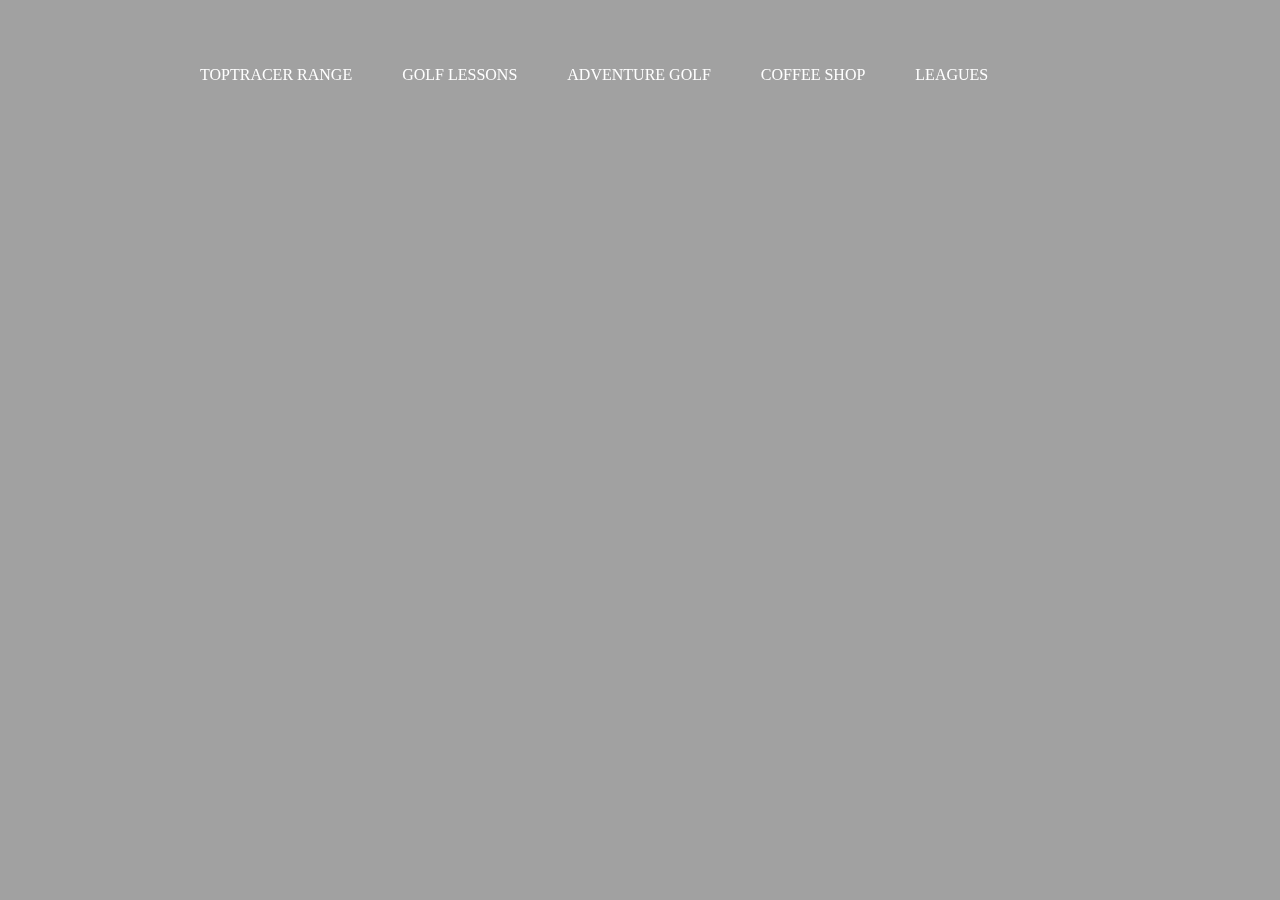
==== Animating Website/index.html @ 8ed7557a "website" ====
<!DOCTYPE html>
<html lang="en">
  <head>
    <meta charset="UTF-8" />
    <meta name="viewport" content="width=device-width, initial-scale=1.0" />
    <title>Animating website</title>
    <link rel="stylesheet" href="style.css" />
  </head>
  <body>
    <div id="nav">
      <img
        src="https://eiwgew27fhz.exactdn.com/wp-content/uploads/2023/02/logo-white.svg"
        alt=""
      />
      <h4>TOPTRACER RANGE</h4>
      <h4>Golf Lessons</h4>
      <h4>Adventure Golf</h4>
      <h4>coffee shop</h4>
      <h4>leagues</h4>
    </div>
    <video autoplay loop muted src="6573427-hd_1920_1080_30fps.mp4"></video>
    <div id="main">
      <div id="page1">
        <h1></h1>
      </div>
    </div>
  </body>
</html>
---- Animating Website/style.css ----
* {
  margin: 0;
  padding: 0;
  box-sizing: border-box;
  font-family: "montserrat";
  color: #fff;
}

html,
body {
  height: 100%;
  width: 100%;
}

#nav {
  height: 150px;
  width: 100%;
  /* background-color: red; */
  display: flex;
  align-items: center;
  padding: 0 150px;
  gap: 50px;
  position: fixed;
  justify-content: flex-start;
  z-index: 99;
}

#nav img {
  height: 80px;
}

#nav h4 {
  text-transform: uppercase;
  font-weight: 500;
}

video {
  height: 100%;
  width: 100%;
  object-fit: cover;
  position: fixed;
}

#main {
  position: relative;
  background-color: rgba(0, 0, 0, 0.37);
}

#page1 {
  height: 100vh;
  width: 100%;
  
}
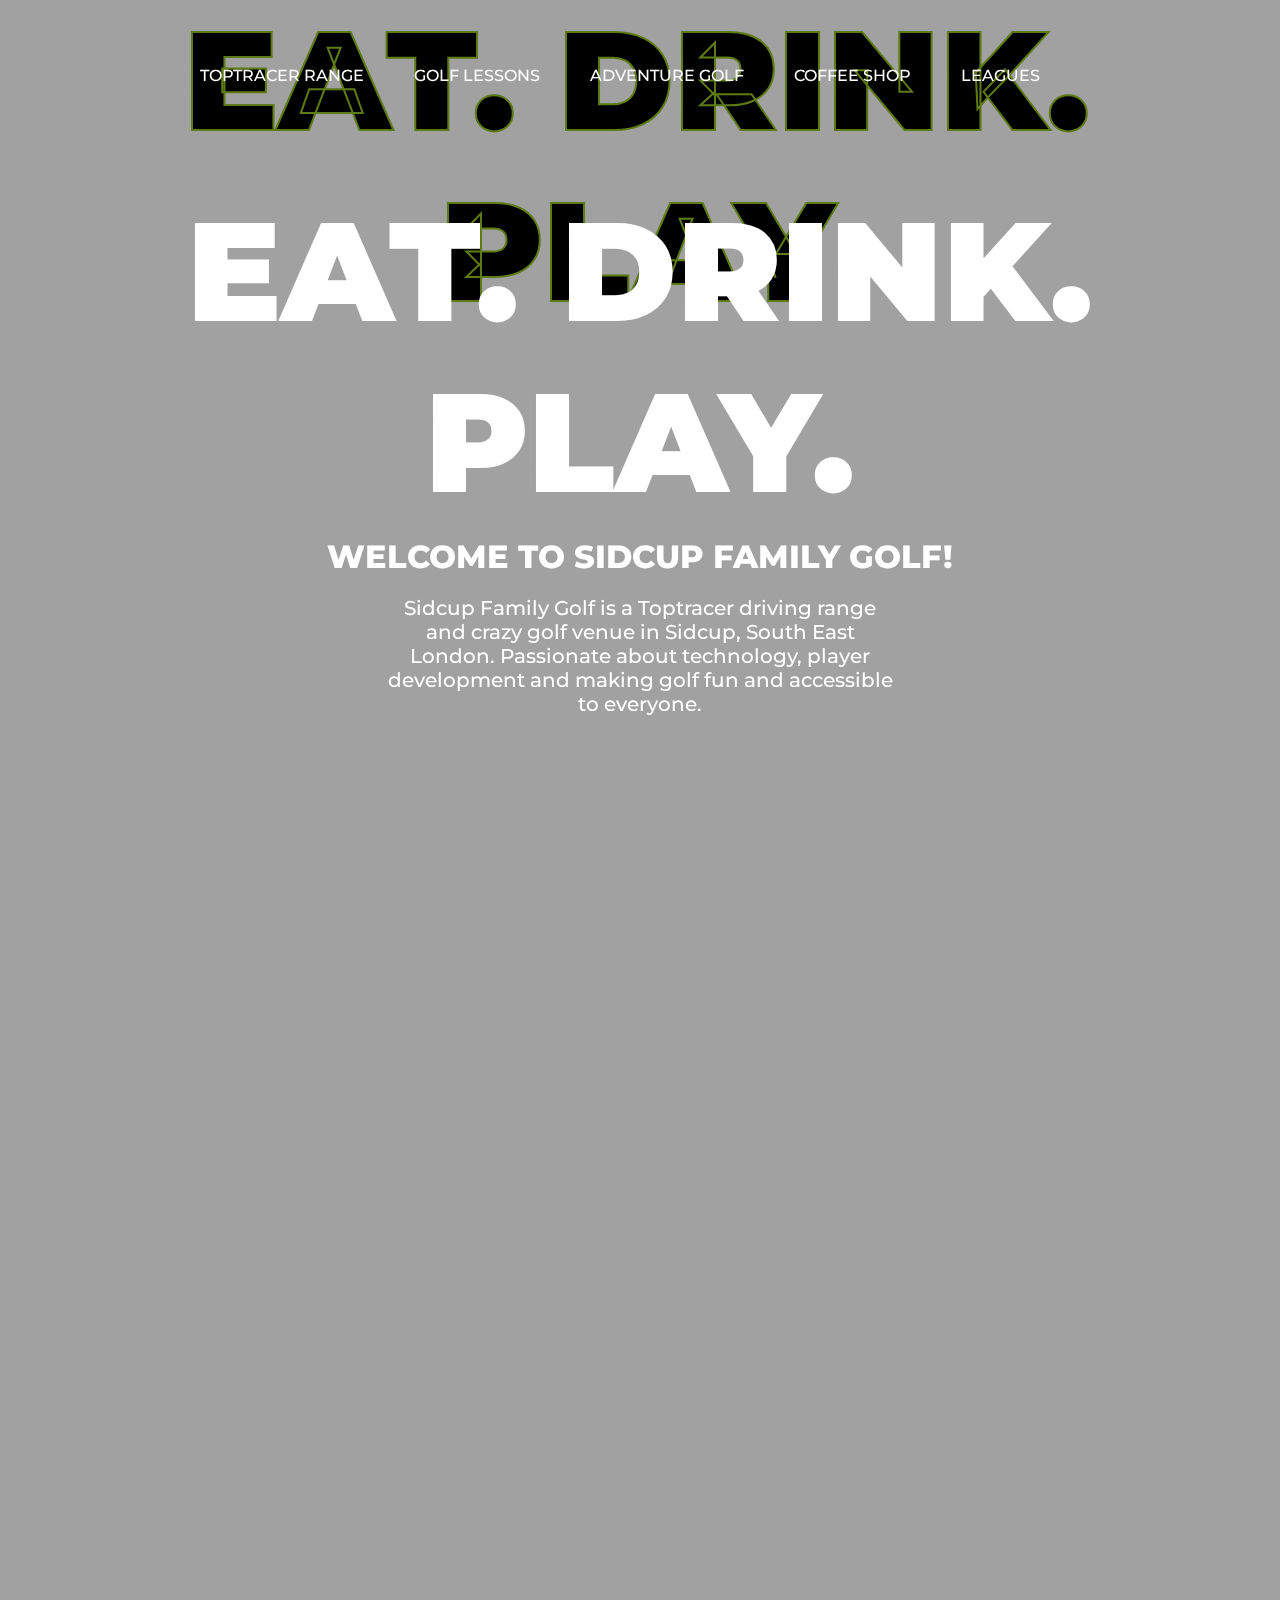
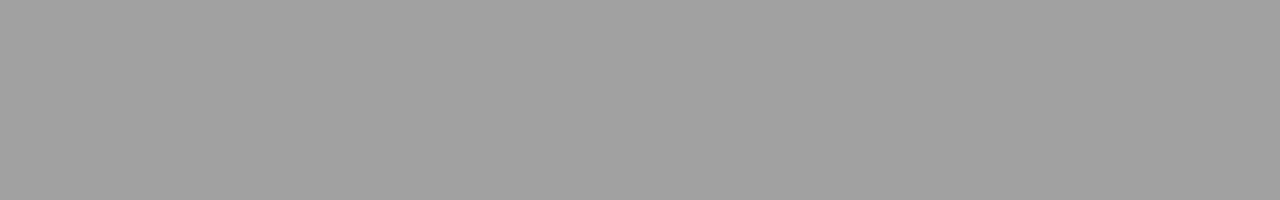
==== commit 6967660d: "Animating website" ====
--- a/Animating Website/index.html
+++ b/Animating Website/index.html
@@ -5,6 +5,13 @@
     <meta name="viewport" content="width=device-width, initial-scale=1.0" />
     <title>Animating website</title>
     <link rel="stylesheet" href="style.css" />
+
+    <link rel="preconnect" href="https://fonts.googleapis.com" />
+    <link rel="preconnect" href="https://fonts.gstatic.com" crossorigin />
+    <link
+      href="https://fonts.googleapis.com/css2?family=Montserrat:ital,wght@0,100..900;1,100..900&display=swap"
+      rel="stylesheet"
+    />
   </head>
   <body>
     <div id="nav">
@@ -21,8 +28,15 @@
     <video autoplay loop muted src="6573427-hd_1920_1080_30fps.mp4"></video>
     <div id="main">
       <div id="page1">
-        <h1></h1>
+        <h1>EAT. DRINK. PLAY.</h1>
+        <h2>WELCOME TO SIDCUP FAMILY GOLF!</h2>
+        <p>
+          Sidcup Family Golf is a Toptracer driving range and crazy golf venue
+          in Sidcup, South East London. Passionate about technology, player
+          development and making golf fun and accessible to everyone.
+        </p>
       </div>
+      <div id="page2"></div>
     </div>
   </body>
 </html>
--- a/Animating Website/style.css
+++ b/Animating Website/style.css
@@ -39,6 +39,7 @@
   width: 100%;
   object-fit: cover;
   position: fixed;
+  z-index: -1;
 }
 
 #main {
@@ -49,5 +50,43 @@
 #page1 {
   height: 100vh;
   width: 100%;
-  
+  position: relative;
+  display: flex;
+  align-items: center;
+  justify-content: center;
+  flex-direction: column;
+  text-align: center;
 }
+
+#page1 h1 {
+  font-size: 140px;
+  font-weight: 900;
+}
+
+#page1 h1::before {
+  content: "EAT. DRINK. PLAY";
+  position: absolute;
+  color: #000;
+  top: -6px;
+  left: -6px;
+  -webkit-text-stroke: 2px #95C11E;
+  z-index: -1;
+}
+
+#page1 h2 {
+  font-size: 32px;
+  font-weight: 800;
+  margin-top: 10px;
+  margin-bottom: 20px;
+}
+
+#page1 p {
+  font-size: 20px;
+  font-weight: 500;
+  width: 40%;
+}
+
+#page2 {
+  height: 100vh;
+  width: 1005;
+}
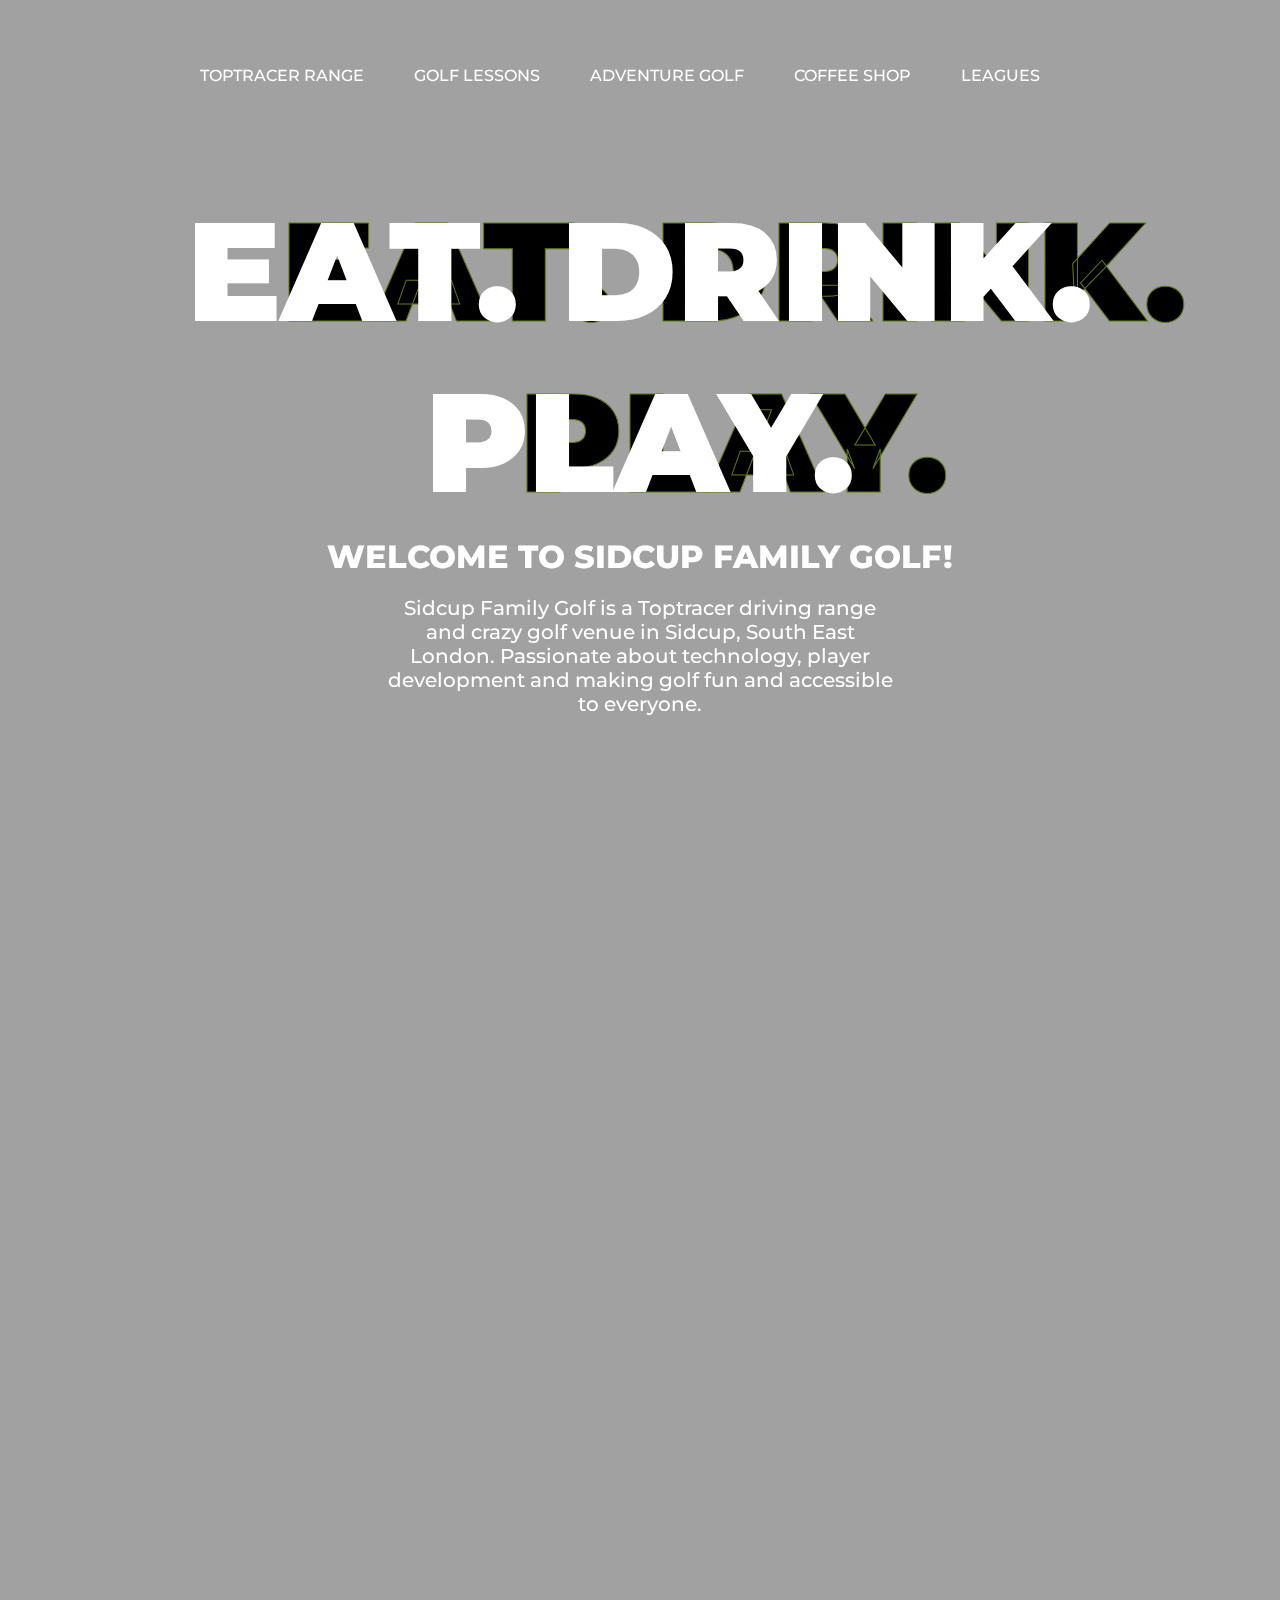
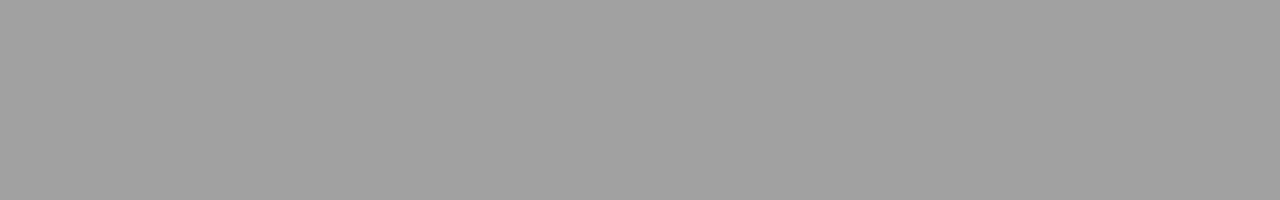
==== commit 71cf546d: "Animating Website" ====
--- a/Animating Website/index.html
+++ b/Animating Website/index.html
@@ -38,5 +38,18 @@
       </div>
       <div id="page2"></div>
     </div>
+    <script
+      src="https://cdnjs.cloudflare.com/ajax/libs/gsap/3.12.5/gsap.min.js"
+      integrity="sha512-7eHRwcbYkK4d9g/6tD/mhkf++eoTHwpNM9woBxtPUBWm67zeAfFC+HrdoE2GanKeocly/VxeLvIqwvCdk7qScg=="
+      crossorigin="anonymous"
+      referrerpolicy="no-referrer"
+    ></script>
+    <script
+      src="https://cdnjs.cloudflare.com/ajax/libs/gsap/3.12.5/ScrollTrigger.js"
+      integrity="sha512-2U47rITq8EUWZ484d8W3ZdXUzqIOfALVTBw9zoRZ6aKQxIaNsPYSDDwzGSlRxQ/8RsCxr+LrQrw5rvXoWirgTg=="
+      crossorigin="anonymous"
+      referrerpolicy="no-referrer"
+    ></script>
+    <script src="script.js"></script>
   </body>
 </html>
--- a/Animating Website/style.css
+++ b/Animating Website/style.css
@@ -64,12 +64,12 @@
 }
 
 #page1 h1::before {
-  content: "EAT. DRINK. PLAY";
+  content: "EAT. DRINK. PLAY.";
   position: absolute;
   color: #000;
-  top: -6px;
-  left: -6px;
-  -webkit-text-stroke: 2px #95C11E;
+  /* top: -6px; */
+  /* left: -6px; */
+  -webkit-text-stroke: 1px #95c11e;
   z-index: -1;
 }
 
@@ -88,5 +88,5 @@
 
 #page2 {
   height: 100vh;
-  width: 1005;
+  width: 100%;
 }
